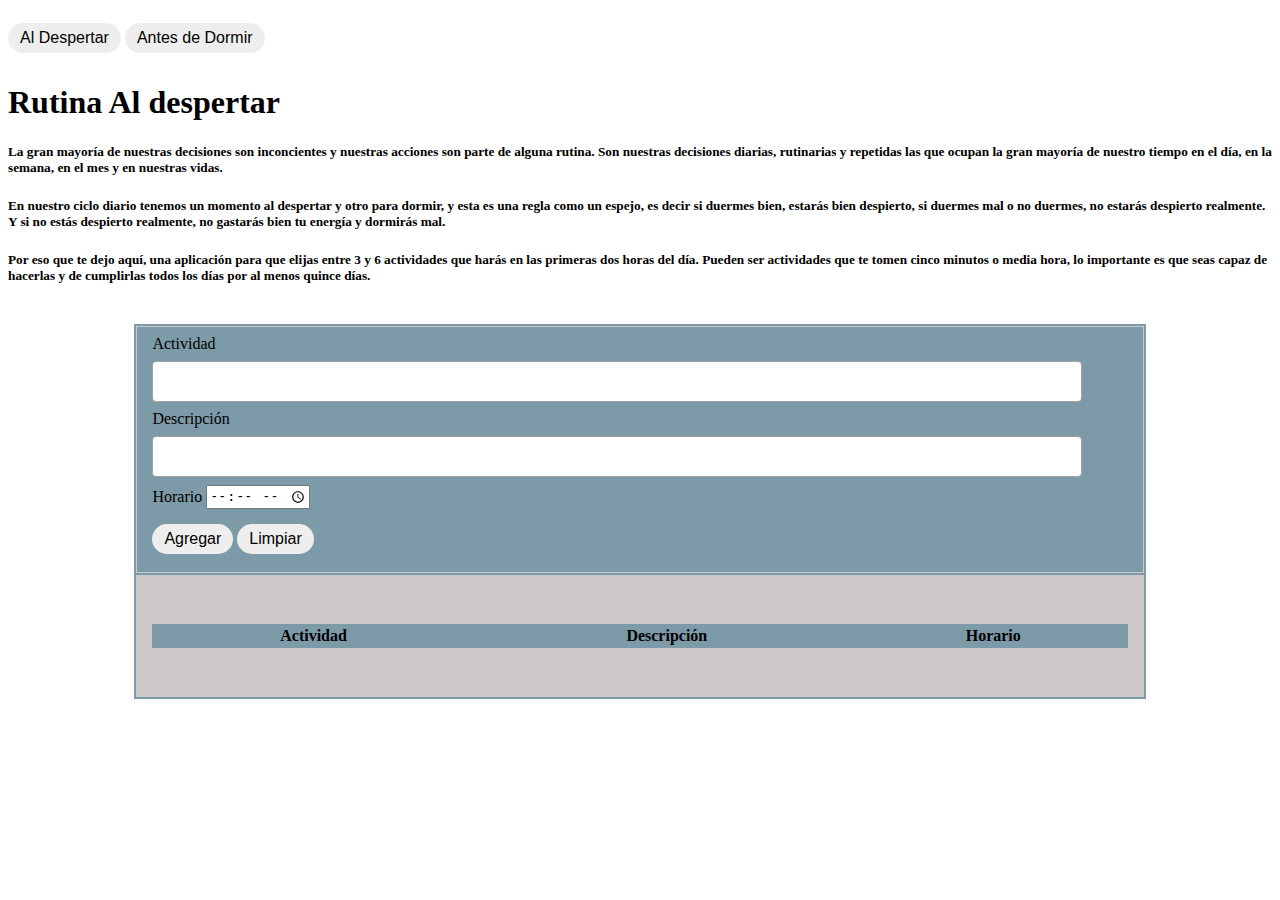
==== index.html @ bade657e "first commit" ====
<!DOCTYPE html>
<html lang="en">

<head>
    <meta charset="UTF-8">
    <meta http-equiv="X-UA-Compatible" content="IE=edge">
    <meta name="viewport" content="width=device-width, initial-scale=1.0">
    <link href="https://cdn.jsdelivr.net/npm/bootstrap@5.2.0-beta1/dist/css/bootstrap.min.css" rel="stylesheet"
        integrity="sha384-0evHe/X+R7YkIZDRvuzKMRqM+OrBnVFBL6DOitfPri4tjfHxaWutUpFmBp4vmVor" crossorigin="anonymous">
    <link type="text/css" rel="stylesheet" href="style.css">
    <title>Tus tareas en la Mañana</title>
</head>

<body>
    <header class="navigation">
        <nav class="navbar bg-light">
            <form class="container-fluid justify-content-center">
                <button class="btn btn-outline-success me-2" type="button">Al Despertar</button>
                <button class="btn btn-sm btn-outline-secondary" type="button">Antes de Dormir</button>
            </form>
        </nav>
    </header>
    <h1 class="text-center">Rutina Al despertar </h1>
    <h5>La gran mayoría de nuestras decisiones son inconcientes y nuestras acciones son parte de alguna rutina. Son
        nuestras decisiones diarias, rutinarias y repetidas las que
        ocupan la gran mayoría de nuestro tiempo en el día, en la semana, en el mes y en nuestras vidas.
    </h5>
    <h5>En nuestro ciclo diario tenemos un momento al despertar y otro para dormir, y esta es una regla como un espejo,
        es decir
        si duermes bien, estarás bien despierto, si duermes mal o no duermes, no estarás despierto realmente. Y si no
        estás despierto realmente,
        no gastarás bien tu energía y dormirás mal.
    </h5>
    <h5>Por eso que te dejo aquí, una aplicación para que elijas entre 3 y 6 actividades que harás en las primeras dos
        horas del día. Pueden ser actividades
        que te tomen cinco minutos o media hora, lo importante es que seas capaz de hacerlas y de cumplirlas todos los
        días por al menos quince días.
    </h5>


    </head>
    <table>
        <tr>
            <td>
                <form autocomplete="off" onsubmit="onFormSubmit()">
                    <div>
                        <label for="actividad">Actividad</label>
                        <input type="text" name="actividad" id="actividad">
                    </div>
                    <div>
                        <label for="descripcion">Descripción</label>
                        <input type="text" name="descripcion" id="descripcion">
                    </div>
                    <div>
                        <label for="time">Horario</label>
                        <input type="time" name="time" id="time">
                    </div>
                    <div class="form_action--button">
                        <input type="submit" value="Agregar">
                        <input type="reset" value="Limpiar">
                    </div>
                </form>
            </td>
        </tr>

        <tr>
            <td>
                <table class="list" id="storeList">
                    <thead>
                        <tr>
                            <th>Actividad</th>
                            <th>Descripción</th>
                            <th>Horario</th>
                        </tr>
                    </thead>
                    <tbody id="tbody">

                    </tbody>
                </table>
            </td>
        </tr>

    </table>




    <script src="https://cdn.jsdelivr.net/npm/bootstrap@5.2.0-beta1/dist/js/bootstrap.bundle.min.js"
        integrity="sha384-pprn3073KE6tl6bjs2QrFaJGz5/SUsLqktiwsUTF55Jfv3qYSDhgCecCxMW52nD2"
        crossorigin="anonymous"></script>
    <script type="text/javascript" src="main.js"></script>
</body>

</html>
---- style.css ----
body{
    background-repeat: no-repeat;
    background-attachment: fixed;
    background-size: cover;
}

table{
    width: 80%;
    margin: 40px auto;
    background: rgb(124,154,167);
}

table.list{
    text-align: center;
    width: 100%;
}

td{
    border: 1px solid rgb(204,200,200);
    text-align: left;
    padding: 8px 15px;
}

tr:nth-child(even), table.list thread> tr{
    background-color: rgb(204,200,200);
}

input[type="text"],input[type="number"]{
    width:91%;
    padding:12px 20px;
    margin:8px 0;
    display: inline-block;
    border: 1px solid rgb(165,161,161);
    border-radius: 4px;
}

input[type="submit"],input[type="reset"]{
    background: #eee;
    padding:6px 12px;
    margin:15px 0 10px;
    display: inline-block;
    border: none;
    border-radius: 30px;
    font-size: 1rem;
    cursor: pointer;
    outline: none;
}

input[type="submit"]:hover{
    background: #4b99d8;
}

input[type="reset"]:hover{
    background: #4b99d8;
}

button{
    background: #eee;
    padding:6px 12px;
    margin:15px 0 10px;
    display: inline-block;
    border: none;
    border-radius: 30px;
    font-size: 1rem;
    cursor: pointer;
    outline: none;
}

button:hover{
    background:#4b99d8 ;
}
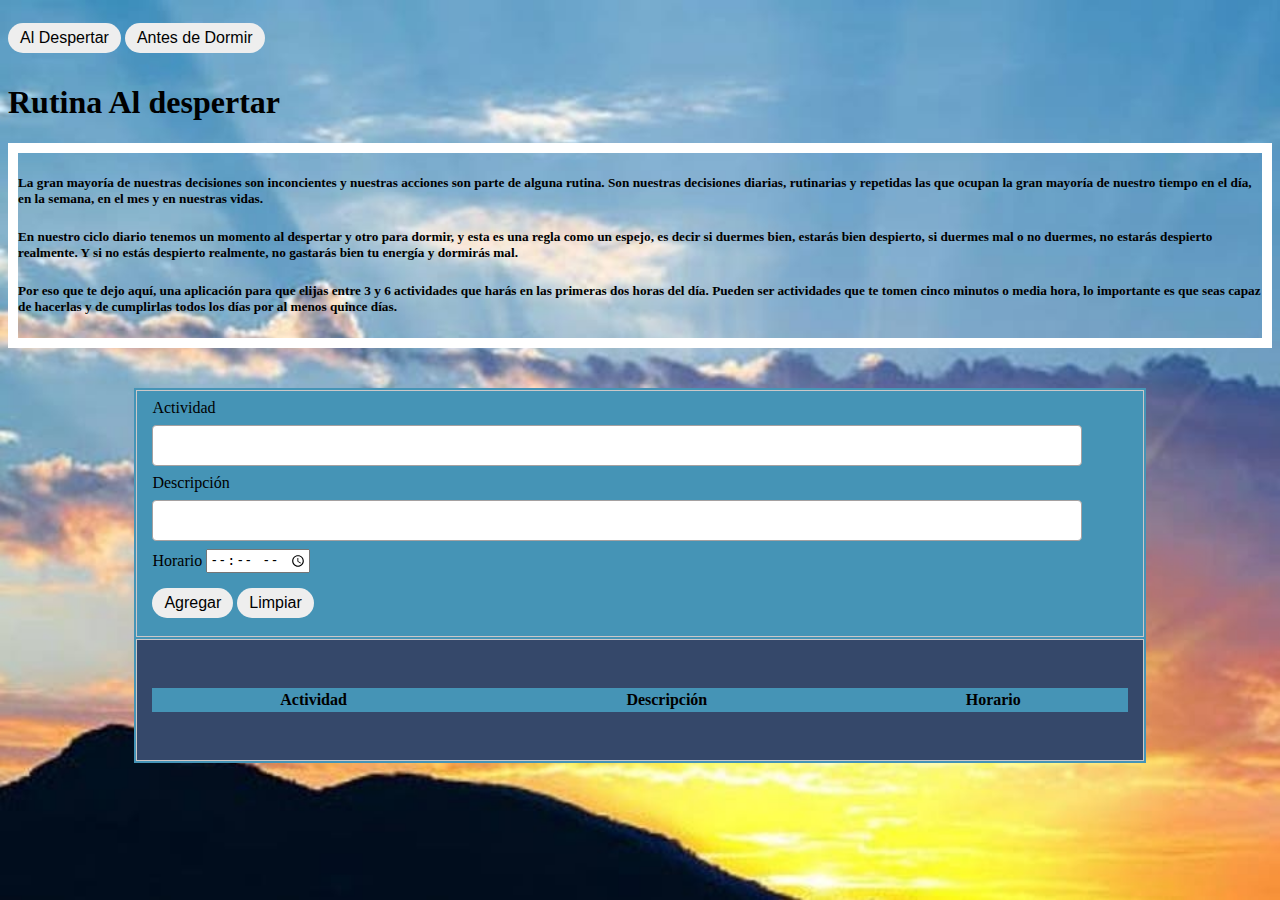
==== commit 21f5610c: "some styles" ====
--- a/index.html
+++ b/index.html
@@ -11,7 +11,7 @@
     <title>Tus tareas en la Mañana</title>
 </head>
 
-<body>
+<body class="background-img">
     <header class="navigation">
         <nav class="navbar bg-light">
             <form class="container-fluid justify-content-center">
@@ -20,23 +20,24 @@
             </form>
         </nav>
     </header>
-    <h1 class="text-center">Rutina Al despertar </h1>
-    <h5>La gran mayoría de nuestras decisiones son inconcientes y nuestras acciones son parte de alguna rutina. Son
+    <h1 class="text-center title-web">Rutina Al despertar </h1>
+    <div class="presentation-text">
+    <h5 class="container">La gran mayoría de nuestras decisiones son inconcientes y nuestras acciones son parte de alguna rutina. Son
         nuestras decisiones diarias, rutinarias y repetidas las que
         ocupan la gran mayoría de nuestro tiempo en el día, en la semana, en el mes y en nuestras vidas.
     </h5>
-    <h5>En nuestro ciclo diario tenemos un momento al despertar y otro para dormir, y esta es una regla como un espejo,
+    <h5 class="container">En nuestro ciclo diario tenemos un momento al despertar y otro para dormir, y esta es una regla como un espejo,
         es decir
         si duermes bien, estarás bien despierto, si duermes mal o no duermes, no estarás despierto realmente. Y si no
         estás despierto realmente,
         no gastarás bien tu energía y dormirás mal.
     </h5>
-    <h5>Por eso que te dejo aquí, una aplicación para que elijas entre 3 y 6 actividades que harás en las primeras dos
+    <h5 class="container">Por eso que te dejo aquí, una aplicación para que elijas entre 3 y 6 actividades que harás en las primeras dos
         horas del día. Pueden ser actividades
         que te tomen cinco minutos o media hora, lo importante es que seas capaz de hacerlas y de cumplirlas todos los
         días por al menos quince días.
     </h5>
-
+    </div>
 
     </head>
     <table>
--- a/style.css
+++ b/style.css
@@ -1,13 +1,18 @@
-body{
+.background-img {
+    background-image: url("./assets/amanecer.jpg");
     background-repeat: no-repeat;
     background-attachment: fixed;
     background-size: cover;
 }
 
+.presentation-text {
+    border: 10px solid #fff
+}
+
 table{
     width: 80%;
     margin: 40px auto;
-    background: rgb(124,154,167);
+    background: rgb(69, 148, 182);
 }
 
 table.list{
@@ -22,7 +27,7 @@
 }
 
 tr:nth-child(even), table.list thread> tr{
-    background-color: rgb(204,200,200);
+    background-color: rgb(53, 72, 106);
 }
 
 input[type="text"],input[type="number"]{
